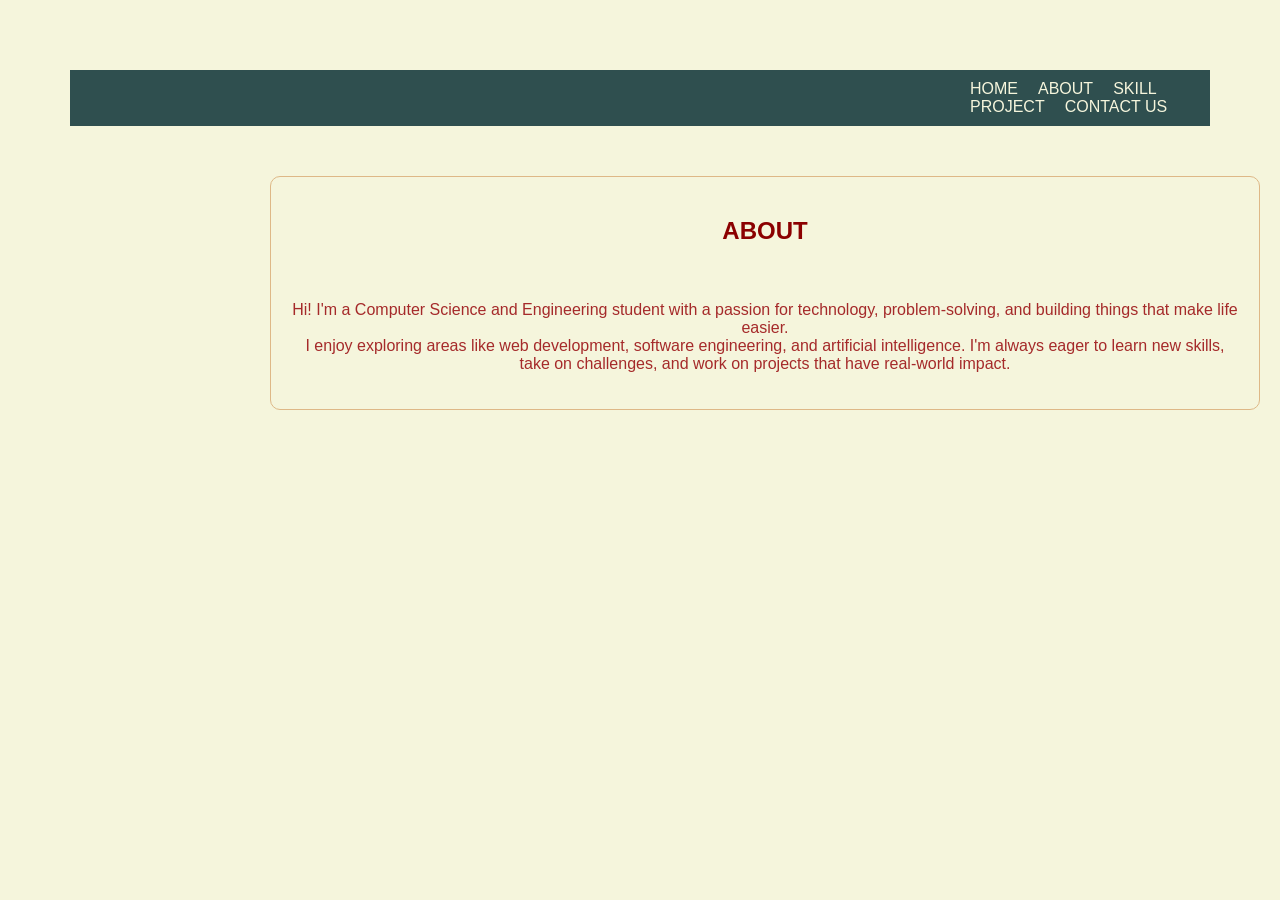
==== about.html @ 64773350 "First commit" ====
<!DOCTYPE html>
<html lang="en">
<head>
    <meta charset="UTF-8">
    <meta name="viewport" content="width=device-width, initial-scale=1.0">
    <title>About</title>
    <link rel="stylesheet" href="portstyle.css">
    
    

</head>
<body>
    <ul>
        <li><a class="port" href="portfolio.html">HOME</a></li>
        <li><a href="about.html">ABOUT</a></li>
        <li><a href="skill.html">SKILL</a></li>
        <li><a href="project.html">PROJECT</a></li>
        <li><a href="contact.html">CONTACT US</a></li>
        
    </ul>
    
    <section class="section1">
        <h1 class="head4">ABOUT</h1>
        <div class="div1"></div>
    <p class="para1">Hi! I'm a Computer Science and Engineering student with a passion for technology, problem-solving, and
 building things that make life easier. <br>I enjoy exploring areas like web development, 
 software engineering, and artificial intelligence. I'm always eager to learn new skills, take on
 challenges, and work on projects that have real-world impact.</p>
    </section>
    
</body>
</html>
---- portstyle.css ----
body{
    background-color: beige ;
    font-family: Arial, sans-serif;
    margin: 0;
    padding: 20px;
   
        
    
    
    ul li {
        float: left;         
        border-right: 20px solid darkslategrey;
    }
    ul {
        list-style-type: none;
        margin: 50px;
        padding: 10px;
        padding-left: 900px;
        overflow: hidden;
        background-color: darkslategrey;      
    }
     ul a {
        text-decoration: none;
        display: block;
        color: beige;
        text-align: center;
    }
    ul li a .port {
        background-color: darkgreen;
    }
     .head1 {
        color: darkred;
        text-align: left;
        padding-left: 100px;
        padding-top: 50px;
        
    }
    .head2 {
        color: brown;
        text-align: left;
        padding-left: 200px;
        padding-top: 15px;
    }
    .head3{
        color: brown;
        text-align: left;
        padding-left: 250px;
        padding-top: 2px;
    }
    .head4{
        color: darkred;
        text-align: center;
    }
    .head5{
        color: darkred;
        text-align: center;
    }
    .para1 {
        color: brown;
        text-align: center;
        
    }
    .para2 {
        color: brown;
        text-align: left;
        padding-left: 10px;
    }
    .section1 {
        background-color: beige;
        border: 1px solid burlywood;
        padding: 20px;
        max-width: 1000px;
        max-height: 500px;
        border-radius: 10px;
        align-items: center;
        text-align: center;
        margin-left: 250px;

    }
    .div1 {
        height: 20px;
        background-color: beige;
        width: 20px;
        margin-top: 20px;
        margin-bottom: 10px;
    }
    .section2 {
        background-color: beige;
        border: 1px solid burlywood;
        padding: 10px;
        max-width: 150px;
        max-height: 40px;
        margin-bottom: 5px;
        border-radius: 10px;
        
        text-align: center;
        padding-bottom: 5px;
        margin-left: 650px;
        
    }
     .section3 {
        background-color: beige;
        border: 1px solid burlywood;
        padding: 10px;
        max-width: 500px;
        max-height: 150px;
        margin-bottom: 5px;
        border-radius: 10px;
        text-align: center;
        margin-left:500px;

        
    }
    .section4 {
        background-color: beige;
        border: 1px solid burlywood;
        padding: 10px;
        max-width: 400px;
        max-height: 600px;
        border-radius: 10px;
        text-align: center;
        margin-left:500px;
        align-items: center;

    }
    .image1 {
        float: left;
        align-self: center;
        margin-left: 100px;
        height: 200px;
        width: 200px;
        margin-right: 50px;
        border-radius: 2000px;

    }
    .image2 {
        alt:"LinkedIn";
        height: 20px;
        width: 20px;
    }
    .div2 {
        height: 10px;
        background-color: beige;
        width: 20px;
        margin-top: 5px;
        margin-bottom: 2px;
    }
    .section5 {
        background-color: beige;
        border: 1px solid burlywood;
        padding: 20px;
        max-width:800px;
        min-height: 400px;
        border-radius: 10px;
        align-items: center;
        text-align: center;
        margin-left: 250px;

    }
    
   


    





}
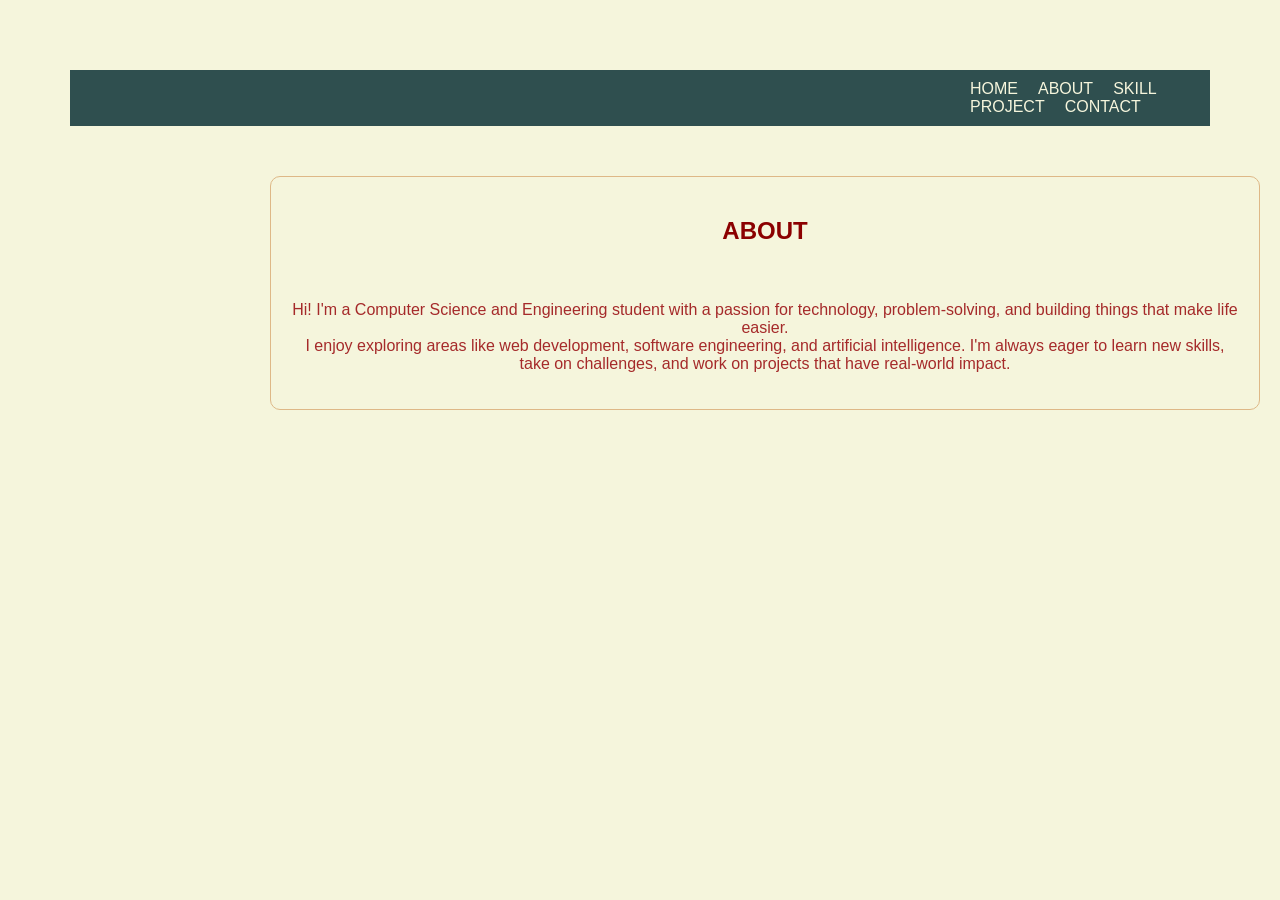
==== commit 7ab3e164: "Initial commit" ====
--- a/about.html
+++ b/about.html
@@ -1,32 +1,32 @@
-<!DOCTYPE html>
-<html lang="en">
-<head>
-    <meta charset="UTF-8">
-    <meta name="viewport" content="width=device-width, initial-scale=1.0">
-    <title>About</title>
-    <link rel="stylesheet" href="portstyle.css">
-    
-    
-
-</head>
-<body>
-    <ul>
-        <li><a class="port" href="portfolio.html">HOME</a></li>
-        <li><a href="about.html">ABOUT</a></li>
-        <li><a href="skill.html">SKILL</a></li>
-        <li><a href="project.html">PROJECT</a></li>
-        <li><a href="contact.html">CONTACT US</a></li>
-        
-    </ul>
-    
-    <section class="section1">
-        <h1 class="head4">ABOUT</h1>
-        <div class="div1"></div>
-    <p class="para1">Hi! I'm a Computer Science and Engineering student with a passion for technology, problem-solving, and
- building things that make life easier. <br>I enjoy exploring areas like web development, 
- software engineering, and artificial intelligence. I'm always eager to learn new skills, take on
- challenges, and work on projects that have real-world impact.</p>
-    </section>
-    
-</body>
+<!DOCTYPE html>
+<html lang="en">
+<head>
+    <meta charset="UTF-8">
+    <meta name="viewport" content="width=device-width, initial-scale=1.0">
+    <title>About</title>
+    <link rel="stylesheet" href="style.css">
+    
+    
+
+</head>
+<body>
+    <ul>
+        <li><a class="port" href="index.html">HOME</a></li>
+        <li><a href="about.html">ABOUT</a></li>
+        <li><a href="skill.html">SKILL</a></li>
+        <li><a href="project.html">PROJECT</a></li>
+        <li><a href="contact.html">CONTACT</a></li>
+        
+    </ul>
+    
+    <section class="section1">
+        <h1 class="head4">ABOUT</h1>
+        <div class="div1"></div>
+    <p class="para1">Hi! I'm a Computer Science and Engineering student with a passion for technology, problem-solving, and
+ building things that make life easier. <br>I enjoy exploring areas like web development, 
+ software engineering, and artificial intelligence. I'm always eager to learn new skills, take on
+ challenges, and work on projects that have real-world impact.</p>
+    </section>
+    
+</body>
 </html>
--- a/style.css
+++ b/style.css
@@ -0,0 +1,157 @@
+body{
+    background-color: beige ;
+    font-family: Arial, sans-serif;
+    margin: 0;
+    padding: 20px;
+    
+    ul li {
+        float: left;         
+        border-right: 20px solid darkslategrey;
+    }
+    ul {
+        list-style-type: none;
+        margin: 50px;
+        padding: 10px;
+        padding-left: 900px;
+        overflow: hidden;
+        background-color: darkslategrey;      
+    }
+     ul a {
+        text-decoration: none;
+        display: block;
+        color: beige;
+        text-align: center;
+    }
+    ul li a .port {
+        background-color: darkgreen;
+    }
+     .head1 {
+        color: brown;
+        text-align: left;
+        padding-left: 80px;
+        padding-top: 50px;
+        
+    }
+    .head2 {
+        color: darkred;
+        text-align: left;
+        padding-left: 250px;
+        padding-top: 5px;
+    }
+    .head3{
+        color: brown;
+        text-align: left;
+        padding-left: 250px;
+        padding-top: 0px;
+    }
+    .head4{
+        color: darkred;
+        text-align: center;
+    }
+    .head5{
+        color: darkred;
+        text-align: center;
+    }
+    .para1 {
+        color: brown;
+        text-align: center;
+        
+    }
+    .para2 {
+        color: brown;
+        text-align: left;
+        padding-left: 10px;
+    }
+    .section1 {
+        background-color: beige;
+        border: 1px solid burlywood;
+        padding: 20px;
+        max-width: 1000px;
+        max-height: 500px;
+        border-radius: 10px;
+        align-items: center;
+        text-align: center;
+        margin-left: 250px;
+
+    }
+    .div1 {
+        height: 20px;
+        background-color: beige;
+        width: 20px;
+        margin-top: 20px;
+        margin-bottom: 10px;
+    }
+    .section2 {
+        background-color: beige;
+        border: 1px solid burlywood;
+        padding: 10px;
+        max-width: 150px;
+        max-height: 40px;
+        margin-bottom: 5px;
+        border-radius: 10px;
+        
+        text-align: center;
+        padding-bottom: 5px;
+        margin-left: 660px;
+        
+    }
+     .section3 {
+        background-color: beige;
+        border: 1px solid burlywood;
+        padding: 10px;
+        max-width: 500px;
+        max-height: 150px;
+        margin-bottom: 5px;
+        border-radius: 10px;
+        text-align: center;
+        margin-left:500px;
+
+        
+    }
+    .section4 {
+        background-color: beige;
+        border: 1px solid burlywood;
+        padding: 10px;
+        max-width: 400px;
+        max-height: 600px;
+        border-radius: 10px;
+        text-align: center;
+        margin-left:500px;
+        align-items: center;
+
+    }
+    .image1 {
+        float: left;
+        align-self: center;
+        margin-left: 100px;
+        height: 200px;
+        width: 200px;
+        margin-right: 50px;
+        border-radius: 2000px;
+
+    }
+    .image2 {
+        height: 20px;
+        width: 20px;
+        padding: 20px;
+    }
+    .div2 {
+        height: 10px;
+        background-color: beige;
+        width: 20px;
+        margin-top: 5px;
+        margin-bottom: 5px;
+    }
+    .section5 {
+        background-color: beige;
+        border: 1px solid burlywood;
+        padding: 20px;
+        max-width:800px;
+        min-height: 400px;
+        border-radius: 10px;
+        align-items: center;
+        text-align: center;
+        margin-left: 250px;
+
+    }
+}
